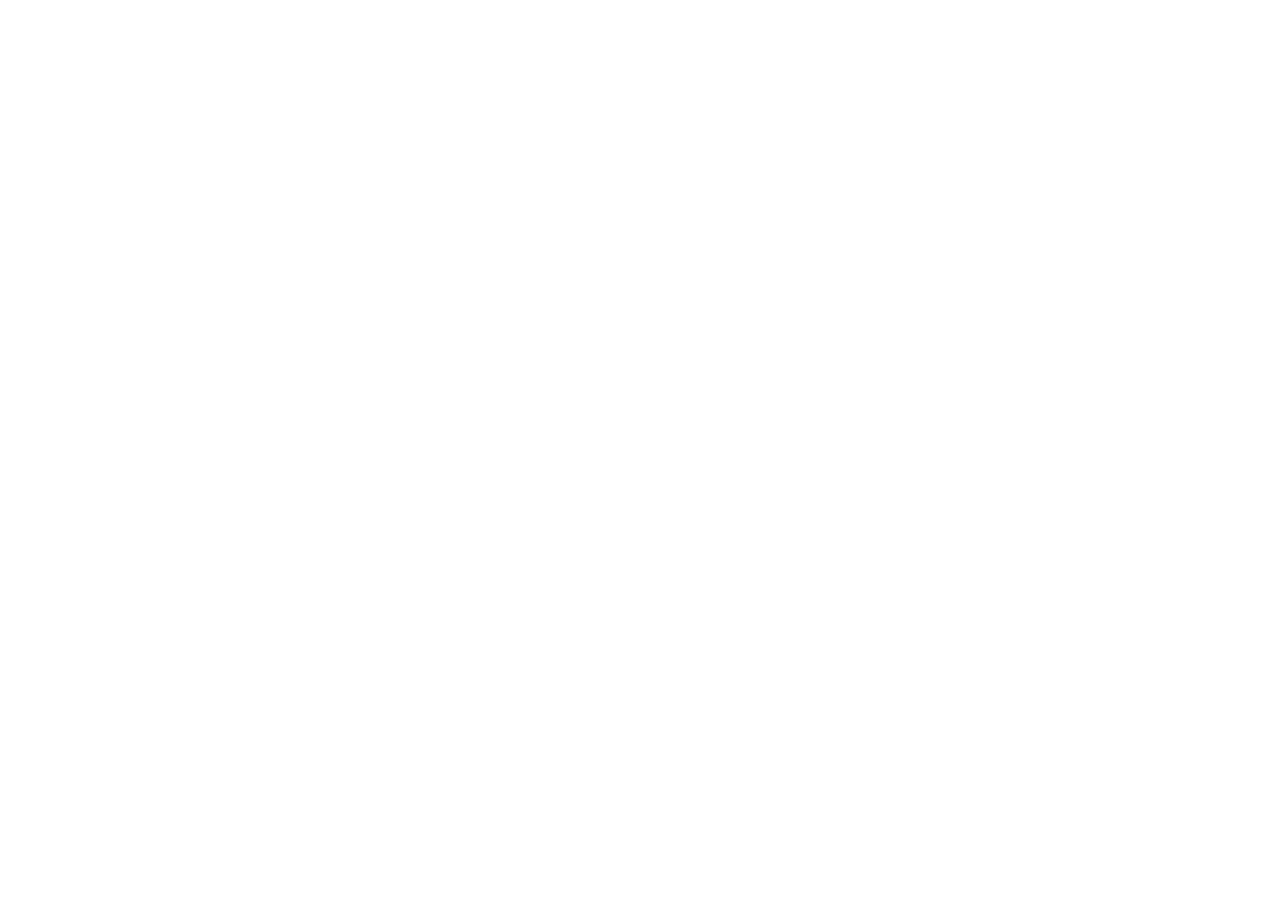
==== highscores.html @ 29446190 "added html boilerplate and js psuedocode" ====
<!DOCTYPE html>
<html lang="en">
<head>
    <meta charset="UTF-8">
    <meta http-equiv="X-UA-Compatible" content="IE=edge">
    <meta name="viewport" content="width=device-width, initial-scale=1.0">
    <title>Quiz Highscores</title>
</head>
<body>
    
</body>
</html>
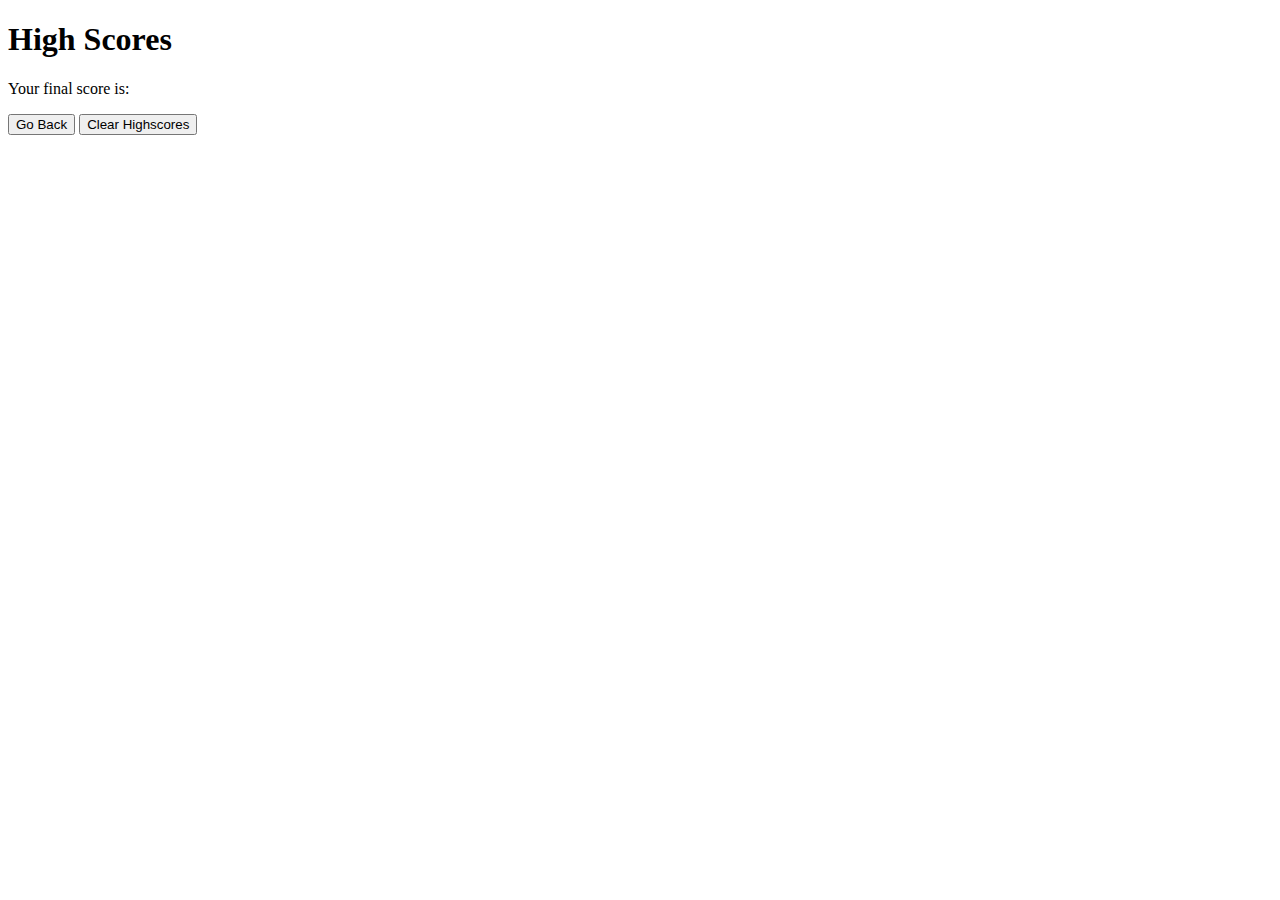
==== commit c7fc9b26: "added final score section to main html" ====
--- a/highscores.html
+++ b/highscores.html
@@ -7,6 +7,12 @@
     <title>Quiz Highscores</title>
 </head>
 <body>
-    
+    <h1>High Scores</h1>
+    <p>Your final score is: <span id="final-score"></span></p>
+    <ul>
+        <!-- Insert li using JavaScript -->
+    </ul>
+    <button class="">Go Back</button>
+    <button class="">Clear Highscores</button>
 </body>
 </html>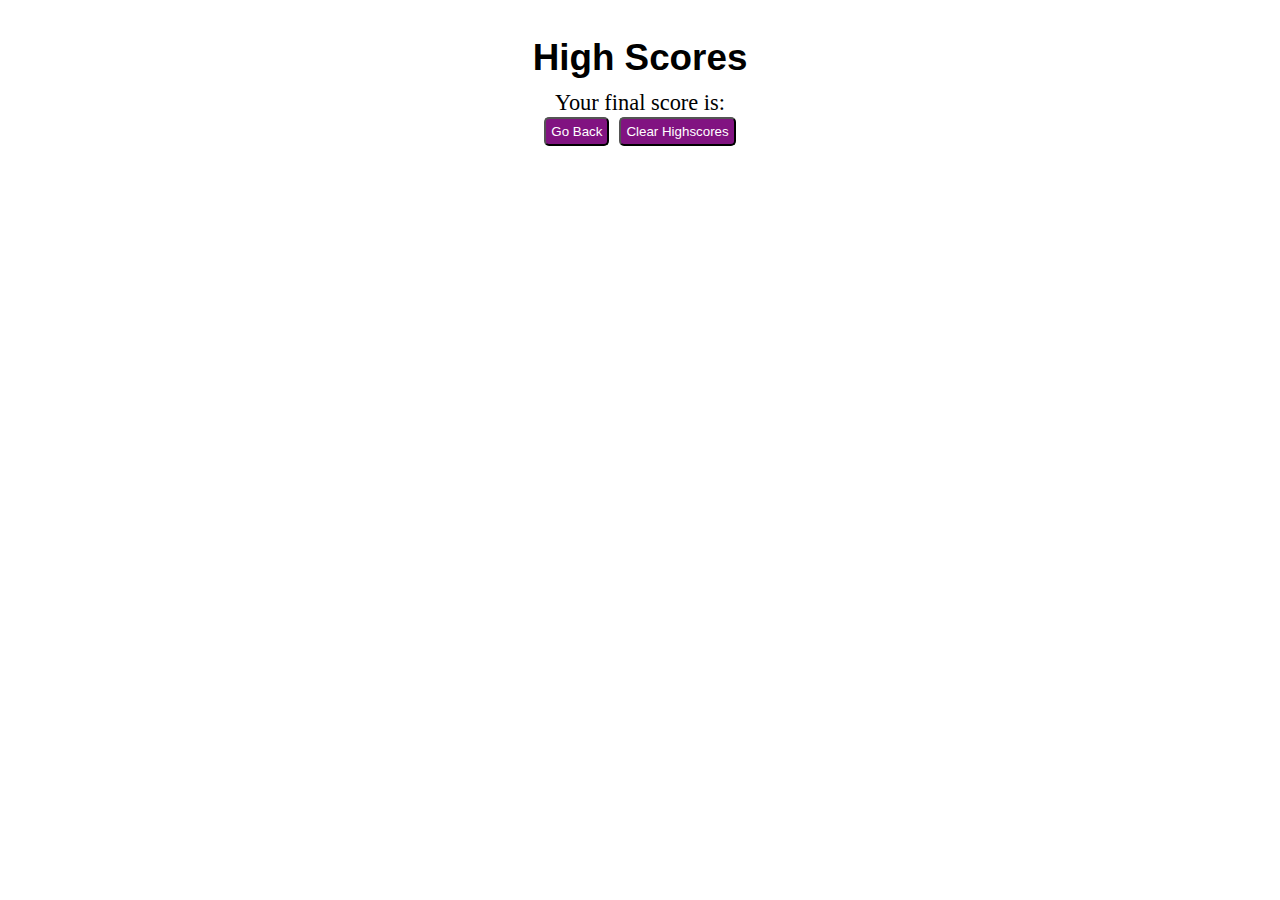
==== commit e6f3644e: "finished css on all pages. colored buttons and sized text" ====
--- a/highscores.html
+++ b/highscores.html
@@ -5,14 +5,19 @@
     <meta http-equiv="X-UA-Compatible" content="IE=edge">
     <meta name="viewport" content="width=device-width, initial-scale=1.0">
     <title>Quiz Highscores</title>
+    <link rel="stylesheet" href="./assets/css/reset.css">
+    <link rel="stylesheet" href="./assets/css/styles.css">
 </head>
 <body>
-    <h1>High Scores</h1>
-    <p>Your final score is: <span id="final-score"></span></p>
-    <ul>
-        <!-- Insert li using JavaScript -->
-    </ul>
-    <button class="">Go Back</button>
-    <button class="">Clear Highscores</button>
+    <div class="hscores">
+        <h1 class="leadertitle">High Scores</h1>
+        <p class="leaderb">Your final score is: <span id="final-score"></span></p>
+        <ol id="highscores"></ol>
+
+        <a href="index.html"><button class="go-back">Go Back</button></a>
+        <button id="clear">Clear Highscores</button>
+    </div>
+
+    <script src="./assets/js/scores.js"></script>
 </body>
 </html>--- a/assets/css/styles.css
+++ b/assets/css/styles.css
@@ -0,0 +1,160 @@
+:root {
+    --purple: rgb(129, 19, 129);
+}
+
+/*-- header --*/
+header {
+    display:flex;
+    justify-content: space-between;
+    padding: 5px;
+}
+
+main {
+    display: block;
+}
+
+.scores {
+    text-decoration: none;
+    color: var(--purple);
+    font-weight: bold;
+    font-family: sans-serif;
+}
+
+/*-- start page --*/
+#start-page {
+    text-align: center;
+    padding: 25px;
+}
+
+h1 {
+    font-size: 200%;
+    font-weight: bold;
+    padding: 15px;
+    font-family: sans-serif;
+}
+
+.para {
+    width: 540px;
+    margin: auto;
+    padding: 15px;
+    font-family: sans-serif;
+    font-weight: bold;
+}
+
+.startBtn {
+    background-color: var(--purple);
+    color: white;
+    border-radius: 5px;
+    padding: 4px;
+    cursor: pointer;
+}
+
+/*-- hide elements --*/
+.hide {
+    display: none;
+}
+
+
+/*-- questions and answers --*/
+#questions {
+    text-align: center;
+    padding: 25px;
+}
+
+#questions-title {
+    font-size: 140%;
+    font-weight: bold;
+    padding: 15px;
+    font-family: sans-serif;
+}
+
+#options {
+    margin:auto;
+    width: 500px;
+}
+
+#options button {
+    display: block;
+    margin:3px;
+    background-color: var(--purple);
+    color: white;
+    border-radius: 5px;
+    padding: 5px;
+    cursor: pointer;
+}
+
+
+/*-- feedback for correct or incorrect answer --*/
+#feedback {
+    text-align: center;
+    font-weight: bolder;
+    font-size: 120%;
+}
+
+/*-- end page with initials box --*/
+#end-page {
+    margin: auto;
+    padding: 25px;
+    width: 500px;
+}
+
+h2 {
+    font-size: 230%;
+    font-size: bolder;
+    padding: 15px 0px 15px 0px;
+    font-family: sans-serif;
+}
+
+.end-score {
+    padding: 5px 0px 5px 0px;
+    font-size: 140%;
+}
+
+.init {
+    padding: 5px 0px 5px 0px;
+    font-size: 140%;
+}
+
+#submit {
+    margin:3px;
+    background-color: var(--purple);
+    color: white;
+    border-radius: 5px;
+    padding: 3px;
+    cursor: pointer;
+}
+
+/*-- high scores page --*/
+.hscores {
+    text-align: center;
+    padding: 25px;
+}
+
+.leadertitle {
+    font-size: 230%;
+    font-size: bolder;
+    padding: 15px 0px 15px 0px;
+    font-family: sans-serif;
+}
+
+.leaderb {
+    font-size: 140%;
+}
+
+.go-back {
+    margin:3px;
+    background-color: var(--purple);
+    color: white;
+    border-radius: 5px;
+    padding: 5px;
+    cursor: pointer;
+}
+
+#clear {
+    margin:3px;
+    background-color: var(--purple);
+    color: white;
+    border-radius: 5px;
+    padding: 5px;
+    cursor: pointer;
+}